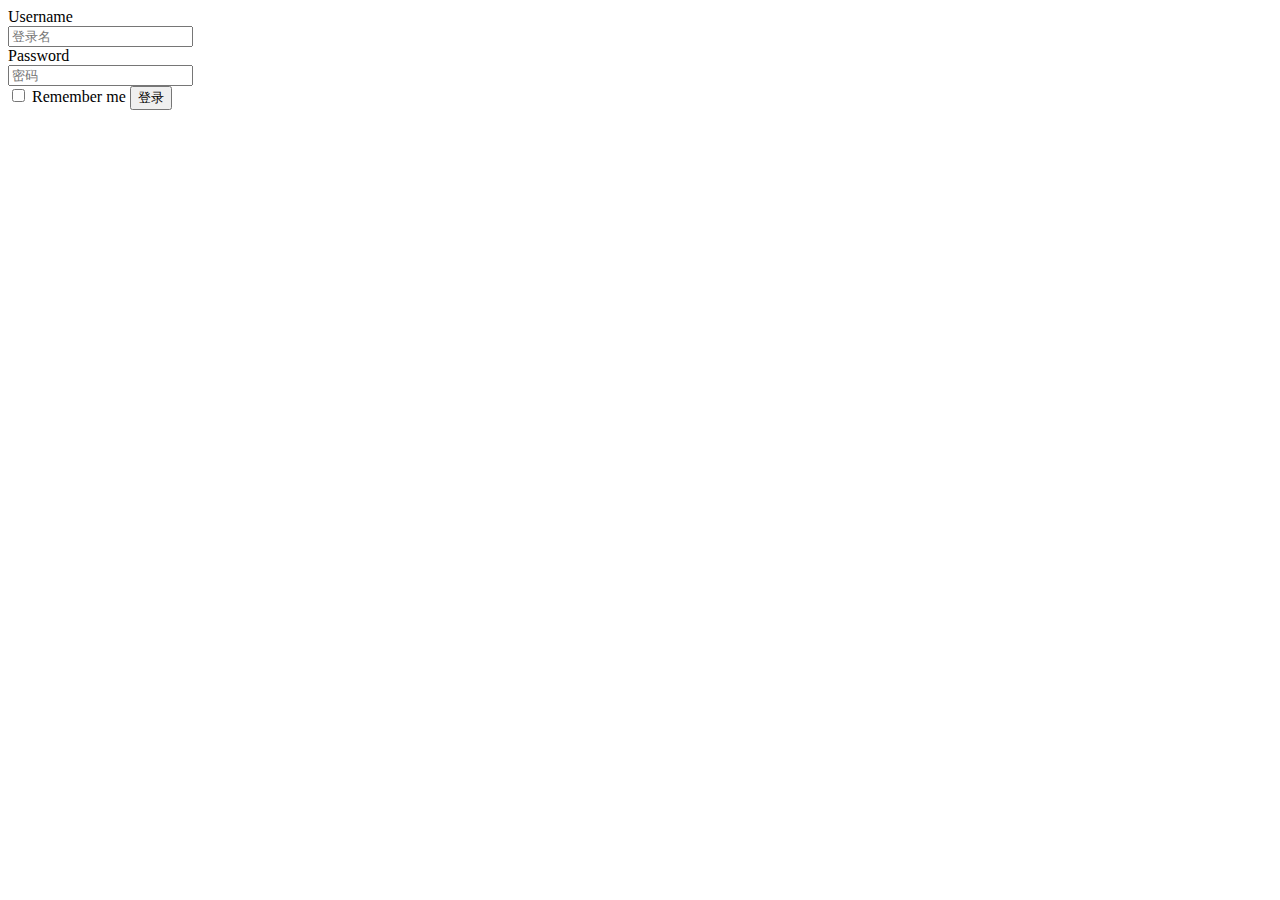
==== src/main/resources/templates/login.html @ 918b513b "输出化提交" ====
<!DOCTYPE html>
<html lang="en" xmlns:th="http://www.springframework.org/schema/jdbc">
<head>
    <meta charset="UTF-8">
    <meta name="viewport" content="width=device-width, initial-scale=1, maximum-scale=1, user-scalable=no"/>
    <title>login</title>
    <link th:href="@{/static/css/bootstrap.min.css}" rel="stylesheet">
    <link th:href="@{/static/css/bootstrap-theme.css}" rel="stylesheet">
    <link th:href="@{/static/css/custom.css}" rel="stylesheet">
    <script th:src="@{/static/jq/jquery-3.2.1.min.js}"></script>
    <script th:src="@{/static/js/bootstrap.min.js}"></script>
    <script th:src="@{/static/js/jump.js}"></script>
</head>
<body>
    <form class="form-horizontal">
        <div class="control-group">
            <label class="control-label" for="inputEmail">Username</label>
            <div class="controls">
                <input type="text" id="inputEmail" placeholder="登录名">
            </div>
        </div>
        <div class="control-group">
            <label class="control-label" for="inputPassword">Password</label>
            <div class="controls">
                <input type="password" id="inputPassword" placeholder="密码">
            </div>
        </div>
        <div class="control-group">
            <div class="controls">
                <label class="checkbox">
                    <input type="checkbox"> Remember me
                </label>
                <button type="submit" class="btn">登录</button>
            </div>
        </div>
    </form>
</body>
</html>
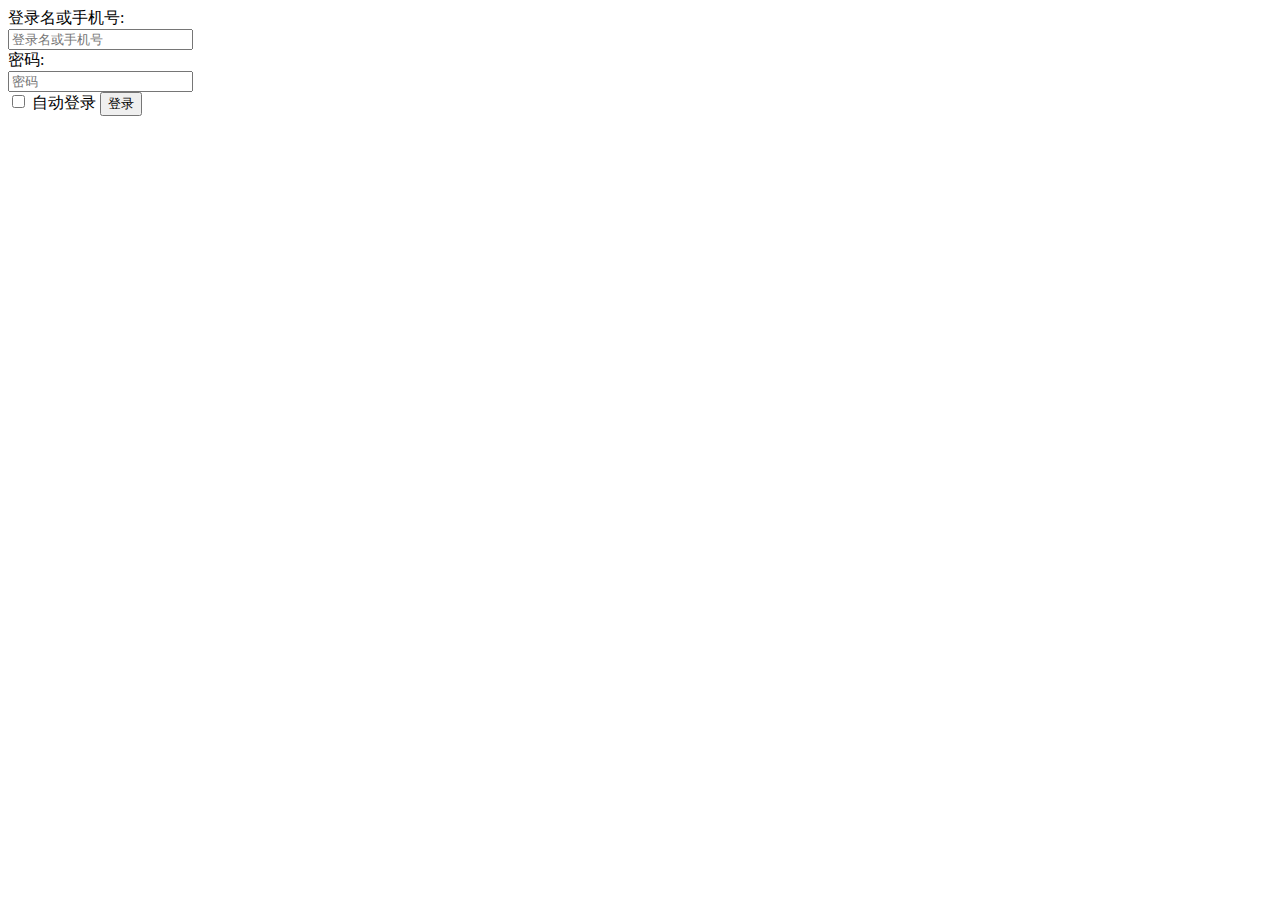
==== commit 5f013d9d: "2017.12.20" ====
--- a/src/main/resources/templates/login.html
+++ b/src/main/resources/templates/login.html
@@ -5,7 +5,7 @@
     <meta name="viewport" content="width=device-width, initial-scale=1, maximum-scale=1, user-scalable=no"/>
     <title>login</title>
     <link th:href="@{/static/css/bootstrap.min.css}" rel="stylesheet">
-    <link th:href="@{/static/css/bootstrap-theme.css}" rel="stylesheet">
+    <link th:href="@{/static/css/bootstrap-responsive.min.css}" rel="stylesheet">
     <link th:href="@{/static/css/custom.css}" rel="stylesheet">
     <script th:src="@{/static/jq/jquery-3.2.1.min.js}"></script>
     <script th:src="@{/static/js/bootstrap.min.js}"></script>
@@ -13,24 +13,26 @@
 </head>
 <body>
     <form class="form-horizontal">
-        <div class="control-group">
-            <label class="control-label" for="inputEmail">Username</label>
-            <div class="controls">
-                <input type="text" id="inputEmail" placeholder="登录名">
+        <div class="cen">
+            <div class="control-group">
+                <label class="control-label" for="inputUsername">登录名或手机号:</label>
+                <div class="controls">
+                    <input type="text" id="inputUsername" placeholder="登录名或手机号">
+                </div>
             </div>
-        </div>
-        <div class="control-group">
-            <label class="control-label" for="inputPassword">Password</label>
-            <div class="controls">
-                <input type="password" id="inputPassword" placeholder="密码">
+            <div class="control-group">
+                <label class="control-label" for="inputPassword">密码:</label>
+                <div class="controls">
+                    <input type="password" id="inputPassword" placeholder="密码">
+                </div>
             </div>
-        </div>
-        <div class="control-group">
-            <div class="controls">
-                <label class="checkbox">
-                    <input type="checkbox"> Remember me
-                </label>
-                <button type="submit" class="btn">登录</button>
+            <div class="control-group">
+                <div class="controls">
+                    <label class="checkbox">
+                        <input type="checkbox"> 自动登录
+                    </label>
+                    <button type="submit" class="btn" id="sign">登录</button>
+                </div>
             </div>
         </div>
     </form>
